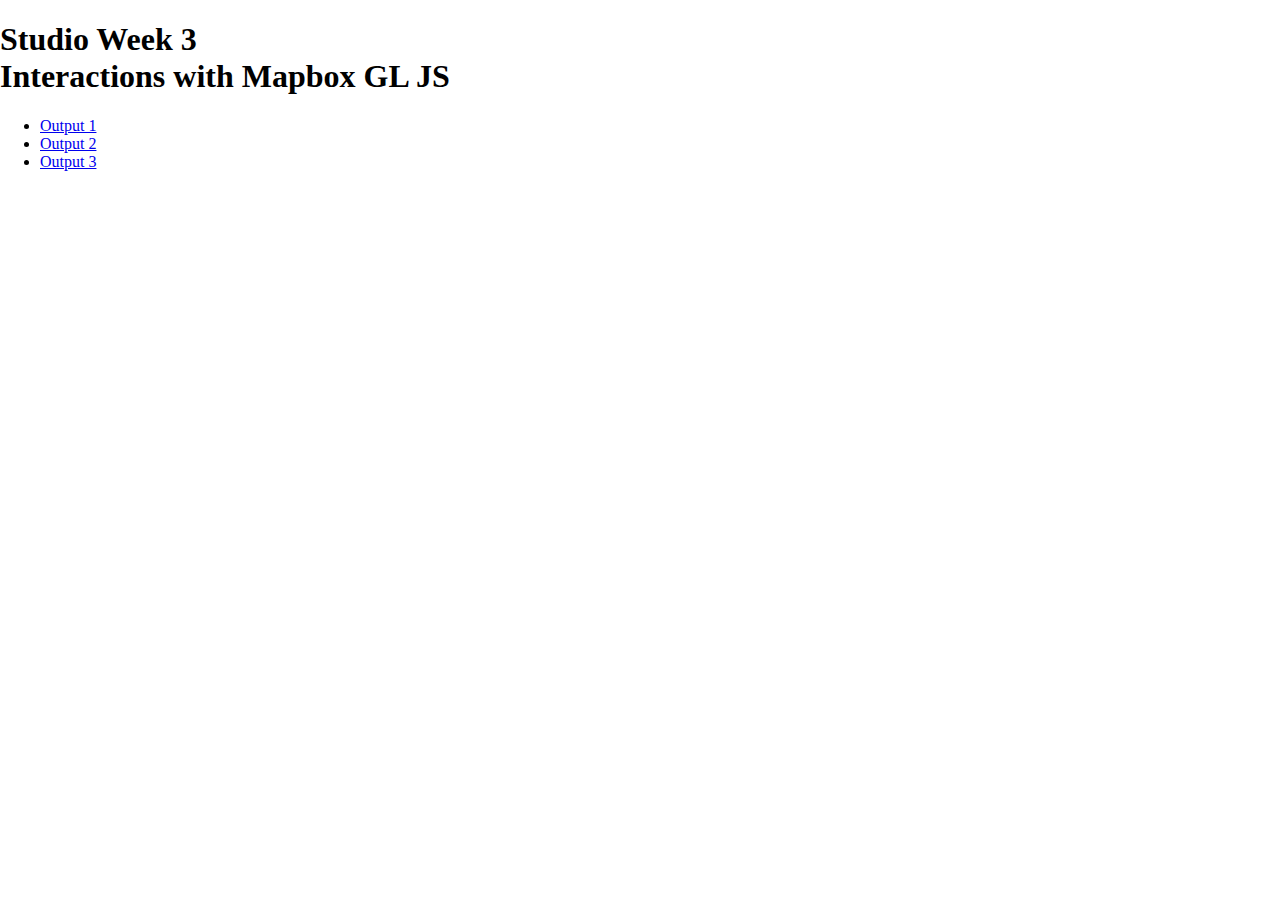
==== mapbox-interaction.html @ 38ac5d7c "Update mapbox-interaction.html" ====
<!DOCTYPE html>
<html>

<head>
  <title>Studio Week 3</title>
  <meta name="viewport" content="initial-scale=1,maximum-scale=1,user-scalable=no" />
  <!-- Adding in the Mapbox CSS file -->
  <link href="https://api.mapbox.com/mapbox-gl-js/v1.7.0/mapbox-gl.css" rel="stylesheet" />
  <!-- Adding Mapbox JavaScript file -->
  <script src="https://api.mapbox.com/mapbox-gl-js/v1.7.0/mapbox-gl.js"></script>
  <!-- Adding styling info for the map -->
  <style type="text/css">
    body {
      margin: 0;
      padding: 0;
    }

    #map {
      position: absolute;
      top: 200px;
      bottom: 0;
      width: 100%;
    }  
    #fly {
      display: block;
      position: relative;
      margin: 0px auto;
      width: 50%;
      height: 40px;
      padding: 10px;
      border: none;
      border-radius: 3px;
      font-size: 12px;
      text-align: center;
      color: #fff;
      background: #ee8a65;
    }
    </style>
  <!-- Adding styling info for page layout by reading in a CSS file -->
  <link rel="stylesheet" href="styles.css">
</head>

<body>
  <h1>Studio Week 3<br> Interactions with Mapbox GL JS </h1>
  <!-- Add multiple pages to web page-->
  <!-- active class displays the grey box around current page-->
  <ul>
  	<li><a href="index.html" target="_self">Output 1</a></li>
    <li><a class="active" href="mapbox-interaction.html" target="_self">Output 2</a></li>
    <li><a href="mapbox-turfjs.html" target="_self">Output 3</a></li>
  </ul>
  <br>

  <div id="map"></div>
  <script>

    // Initialize the map
    mapboxgl.accessToken = 'pk.eyJ1IjoiY29tb3JlaG91c2UxNjIwIiwiYSI6ImNrbGpzdG9zazBudW0ydXBmZDE4Nmx2cHgifQ.mVF4ibqhEiChmb8ShMbehQ';
    var map = new mapboxgl.Map({
      container: 'map', // container id
      style: 'mapbox://styles/mapbox/streets-v11', // stylesheet location
      center: [-122.44, 37.76], // starting position [lng, lat]
      zoom: 11 // starting zoom
    });

    // Add a popup: https://docs.mapbox.com/mapbox-gl-js/example/popup/
    var popup = new mapboxgl.Popup({ closeOnClick: false })
      .setLngLat([-122.44, 37.76])
      .setHTML('<h1>Welcome to San Francisco!</h1>')
      .addTo(map);

    // Add pan and zoom controls: https://docs.mapbox.com/mapbox-gl-js/api/#map#addcontrol
    map.addControl(new mapboxgl.NavigationControl());
    // Add a function that flies to a location: https://docs.mapbox.com/mapbox-gl-js/api/#map#flyto
    // fly with default options to null island
    map.flyTo({center: [0, 0], zoom: 9});
    // using flyTo options
    map.flyTo({
      center: [0, 0],
      zoom: 9,
      speed: 0.2,
      curve: 1,
      easing(t) {
        return t;
      }
    });
    

  

    // Add a function that sets pitch (tilt) to 60 and bearing (rotation) to 45: https://docs.mapbox.com/mapbox-gl-js/api/#map#setpitch and https://docs.mapbox.com/mapbox-gl-js/api/#map#setbearing

    // Add a search box: https://docs.mapbox.com/mapbox-gl-js/example/mapbox-gl-geocoder/

    // Add a geolocation button: https://docs.mapbox.com/mapbox-gl-js/api/#geolocatecontrol

    </script>

</body>

</html>
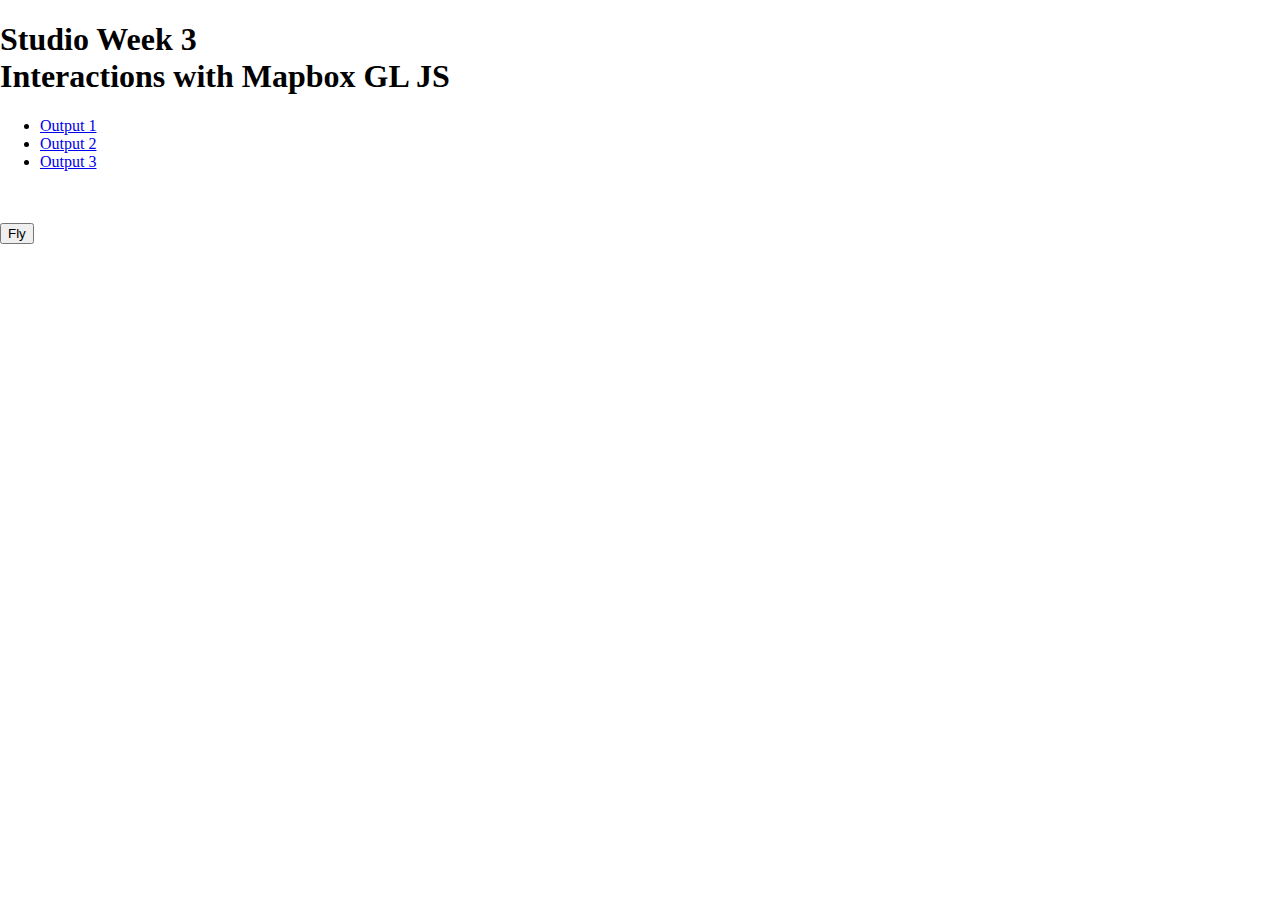
==== commit 268e0143: "Update mapbox-interaction.html" ====
--- a/mapbox-interaction.html
+++ b/mapbox-interaction.html
@@ -52,6 +52,8 @@
   <br>
 
   <div id="map"></div>
+  <br>
+  <button id="fly to San Diego">Fly</button>
   <script>
 
     // Initialize the map
@@ -73,16 +75,11 @@
     map.addControl(new mapboxgl.NavigationControl());
     // Add a function that flies to a location: https://docs.mapbox.com/mapbox-gl-js/api/#map#flyto
     // fly with default options to null island
-    map.flyTo({center: [0, 0], zoom: 9});
-    // using flyTo options
-    map.flyTo({
-      center: [0, 0],
-      zoom: 9,
-      speed: 0.2,
-      curve: 1,
-      easing(t) {
-        return t;
-      }
+    document.getElementById('fly').addEventListener('click', function () {
+      map.flyTo({
+        center: [-117.16, 32.71],
+        essential: true // this animation is considered essential with respect to prefers-reduced-motion
+      });
     });
     
 
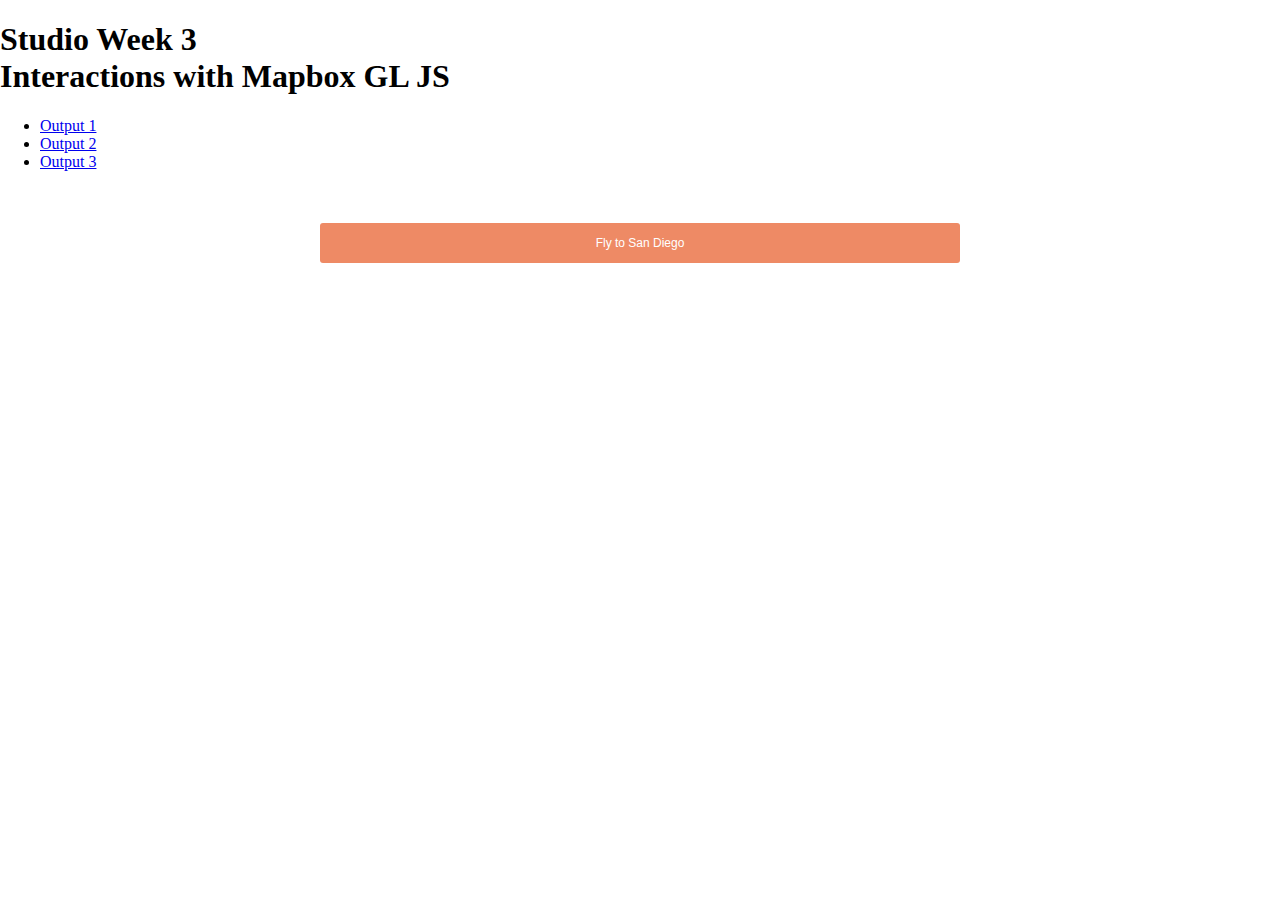
==== commit d86b81ce: "pitch bearing" ====
--- a/mapbox-interaction.html
+++ b/mapbox-interaction.html
@@ -53,7 +53,7 @@
 
   <div id="map"></div>
   <br>
-  <button id="fly to San Diego">Fly</button>
+  <button id="fly">Fly to San Diego</button>
   <script>
 
     // Initialize the map
@@ -62,7 +62,9 @@
       container: 'map', // container id
       style: 'mapbox://styles/mapbox/streets-v11', // stylesheet location
       center: [-122.44, 37.76], // starting position [lng, lat]
-      zoom: 11 // starting zoom
+      zoom: 11, // starting zoom
+      pitch: 60,
+      bearing: 45
     });
 
     // Add a popup: https://docs.mapbox.com/mapbox-gl-js/example/popup/
@@ -74,19 +76,20 @@
     // Add pan and zoom controls: https://docs.mapbox.com/mapbox-gl-js/api/#map#addcontrol
     map.addControl(new mapboxgl.NavigationControl());
     // Add a function that flies to a location: https://docs.mapbox.com/mapbox-gl-js/api/#map#flyto
-    // fly with default options to null island
     document.getElementById('fly').addEventListener('click', function () {
       map.flyTo({
         center: [-117.16, 32.71],
-        essential: true // this animation is considered essential with respect to prefers-reduced-motion
+        zoom: 9,
+        speed: 1,
+        curve: 1,
+        easing(t) {
+        return t;
+        }
       });
     });
-    
-
-  
 
     // Add a function that sets pitch (tilt) to 60 and bearing (rotation) to 45: https://docs.mapbox.com/mapbox-gl-js/api/#map#setpitch and https://docs.mapbox.com/mapbox-gl-js/api/#map#setbearing
-
+    
     // Add a search box: https://docs.mapbox.com/mapbox-gl-js/example/mapbox-gl-geocoder/
 
     // Add a geolocation button: https://docs.mapbox.com/mapbox-gl-js/api/#geolocatecontrol
